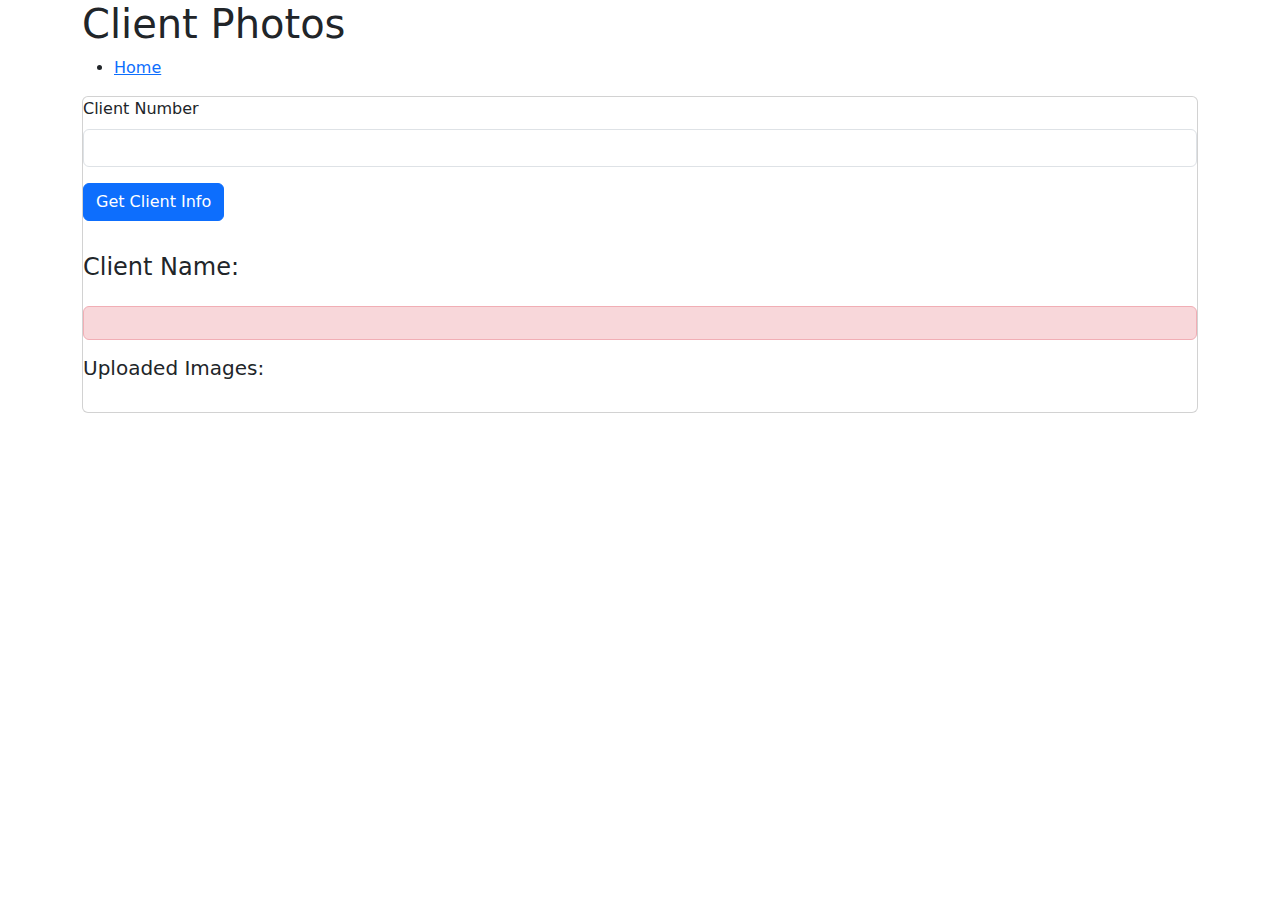
==== src/main/resources/templates/Client.html @ 6746a772 "Initial commit" ====
<!DOCTYPE html>
<html xmlns:th="http://www.thymeleaf.org">
<head>
    <title>Client Information</title>
    <link rel="stylesheet" href="Clientstyle.css">
    <link rel="stylesheet" href="https://cdn.jsdelivr.net/npm/bootstrap@5.3.0/dist/css/bootstrap.min.css">
</head>
<body>
<div class="container">

    <header>
        <div class="header-content">
            <h1>Client Photos</h1>
            <nav>
                <ul>
                    <li><a href="/">Home</a></li>
                </ul>

            </nav>
        </div>
    </header>

    <div class="card">
    <form action="#" th:action="@{/client/get-client}" method="post" class="mb-3">
        <div class="mb-3">
            <label for="clientNumber" class="form-label">Client Number</label>
            <input type="text" class="form-control" id="clientNumber" name="clientNumber" required>
        </div>
        <button type="submit" class="btn btn-primary">Get Client Info</button>
    </form>


    <div th:if="${client != null}" class="mt-3">
        <h4>Client Name: <span th:text="${client.name}"></span></h4>
    </div>


    <div th:if="${errorMessage != null}" class="alert alert-danger mt-3">
        <span th:text="${errorMessage}"></span>
    </div>


    <div th:if="${images != null}">
        <h5>Uploaded Images:</h5>
        <div class="row">
            <div class="col-md-4" th:each="image : ${images}">
                <img th:src="'data:image/jpeg;base64,' + ${image}" class="img-fluid" />
            </div>
        </div>
    </div>

</div>

</div>
</body>
</html>
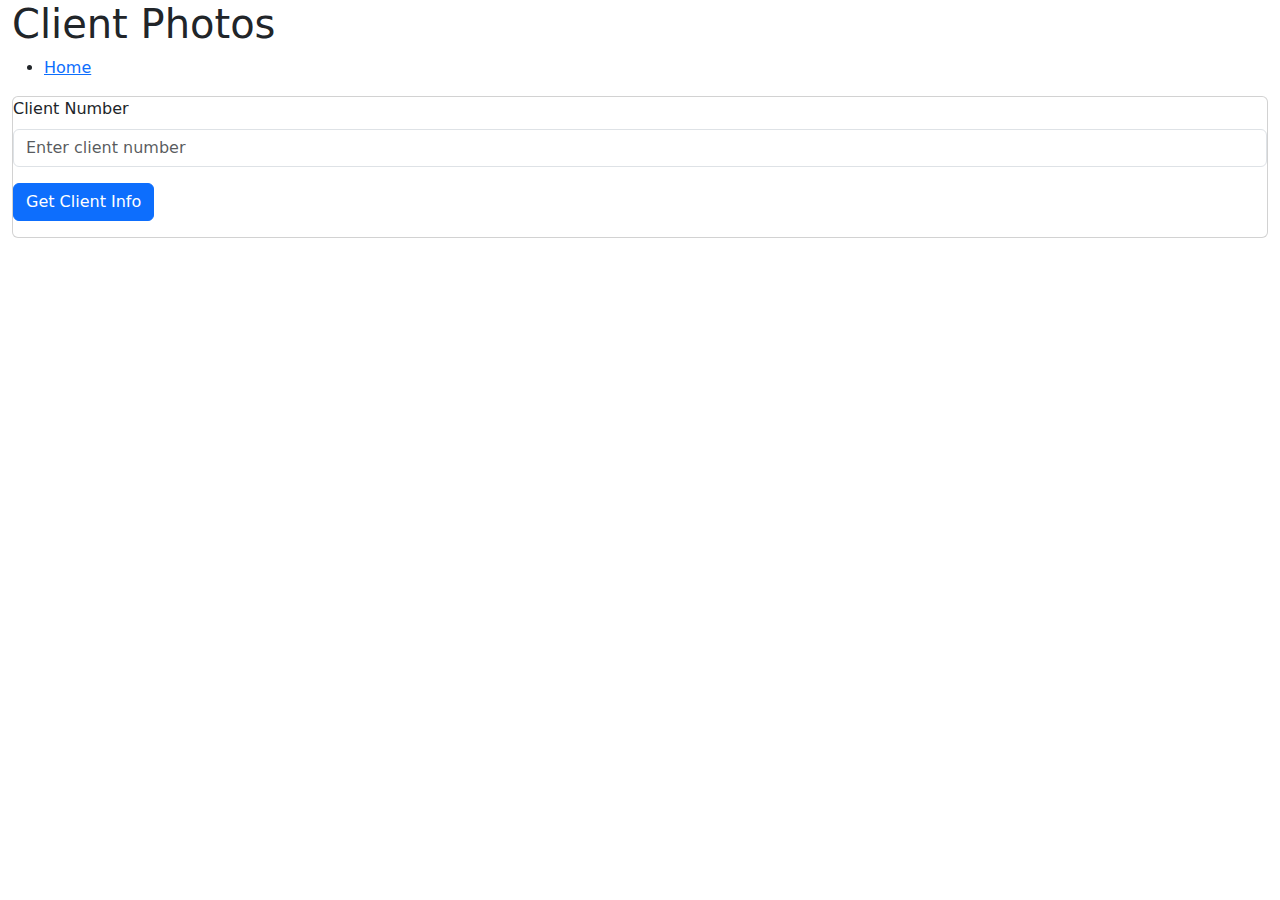
==== commit 3e718909: "Major Update I" ====
--- a/src/main/resources/templates/Client.html
+++ b/src/main/resources/templates/Client.html
@@ -2,11 +2,11 @@
 <html xmlns:th="http://www.thymeleaf.org">
 <head>
     <title>Client Information</title>
+    <link rel="stylesheet" href="https://cdn.jsdelivr.net/npm/bootstrap@5.3.0/dist/css/bootstrap.min.css">
     <link rel="stylesheet" href="Clientstyle.css">
-    <link rel="stylesheet" href="https://cdn.jsdelivr.net/npm/bootstrap@5.3.0/dist/css/bootstrap.min.css">
 </head>
-<body>
-<div class="container">
+<body >
+<div class="container-fluid">
 
     <header>
         <div class="header-content">
@@ -15,42 +15,22 @@
                 <ul>
                     <li><a href="/">Home</a></li>
                 </ul>
-
             </nav>
         </div>
     </header>
 
-    <div class="card">
-    <form action="#" th:action="@{/client/get-client}" method="post" class="mb-3">
-        <div class="mb-3">
-            <label for="clientNumber" class="form-label">Client Number</label>
-            <input type="text" class="form-control" id="clientNumber" name="clientNumber" required>
-        </div>
-        <button type="submit" class="btn btn-primary">Get Client Info</button>
-    </form>
-
-
-    <div th:if="${client != null}" class="mt-3">
-        <h4>Client Name: <span th:text="${client.name}"></span></h4>
-    </div>
-
-
-    <div th:if="${errorMessage != null}" class="alert alert-danger mt-3">
-        <span th:text="${errorMessage}"></span>
-    </div>
-
-
-    <div th:if="${images != null}">
-        <h5>Uploaded Images:</h5>
-        <div class="row">
-            <div class="col-md-4" th:each="image : ${images}">
-                <img th:src="'data:image/jpeg;base64,' + ${image}" class="img-fluid" />
-            </div>
+    <div class="cardcontain">
+        <div class="card">
+            <form action="#" th:action="@{/client/get-client}" method="post" class="mb-3">
+                <div class="mb-3">
+                    <label for="clientNumber" class="form-label">Client Number</label>
+                    <input type="text" class="form-control" id="clientNumber" name="clientNumber" placeholder="Enter client number" required>
+                </div>
+                <button type="submit" class="btn btn-primary">Get Client Info</button>
+            </form>
         </div>
     </div>
 
 </div>
-
-</div>
 </body>
 </html>
